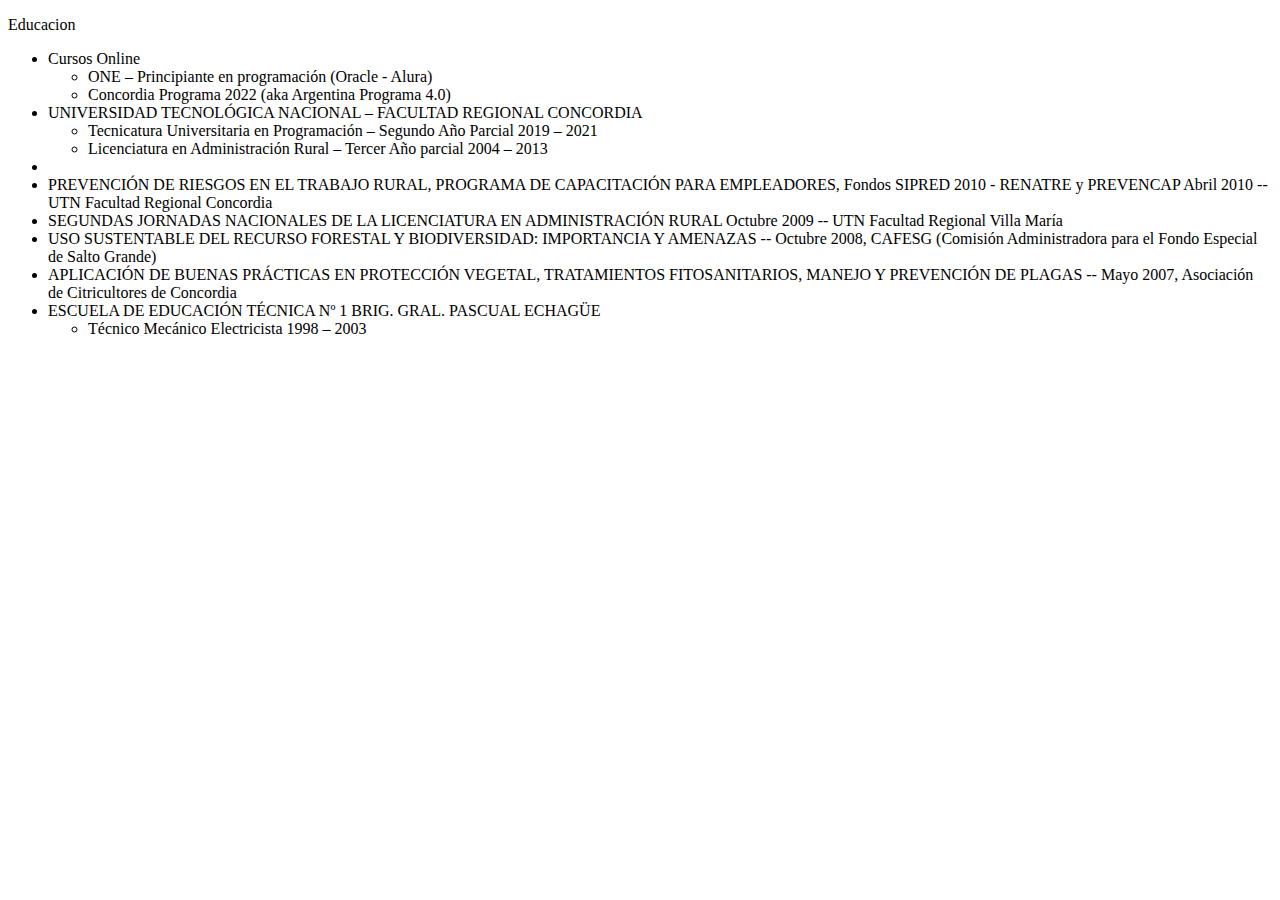
==== html/educacion.html @ b8811734 "Add files via upload" ====
<!DOCTYPE html>
<html lang="en">
<head>
    <meta charset="UTF-8">
    <meta http-equiv="X-UA-Compatible" content="IE=edge">
    <meta name="viewport" content="width=device-width, initial-scale=1.0">
    <title>Portfolio MNBS</title>
</head>
<body>
    <!--Educacion-->
<!--Aca deberia mostrar solo los primeros cursos, mas detalles con un boton que muestre el resto-->            
<div class="division">
    <p class="educacion">Educacion</p>
    <section class="seccion__educacion">
        <ul class="datos__educacion">
            <li class="datos__educativos">Cursos Online</li>
                <ul class="curso">
                    <li class="cursos__online">ONE – Principiante en programación (Oracle - Alura)
                    </li>
                    <li class="cursos__online">Concordia Programa 2022 (aka Argentina Programa 4.0)
                    </li>
                </ul>
            <li class="datos__educativos">UNIVERSIDAD TECNOLÓGICA NACIONAL – FACULTAD REGIONAL CONCORDIA</li>
                <ul class="universidad">
                    <li class="educ__universitaria">Tecnicatura Universitaria en Programación – Segundo Año Parcial 2019 – 2021</li>
                    <li class="educ__universitaria">Licenciatura en Administración Rural – Tercer Año parcial 2004 – 2013</li>
                </ul>
            <li class="datos__educativos">
                <li class="datos__capacitaciones">PREVENCIÓN DE RIESGOS EN EL TRABAJO RURAL,
                    PROGRAMA DE CAPACITACIÓN PARA EMPLEADORES,
                    Fondos SIPRED 2010 - RENATRE y PREVENCAP
                    Abril 2010 -- UTN Facultad Regional Concordia</li>
                <li class="datos__capacitaciones">SEGUNDAS JORNADAS
                    NACIONALES DE LA LICENCIATURA
                    EN ADMINISTRACIÓN RURAL
                    Octubre 2009 -- UTN Facultad
                    Regional Villa María</li>
                <li class="datos__capacitaciones">USO SUSTENTABLE DEL RECURSO
                    FORESTAL Y BIODIVERSIDAD:
                    IMPORTANCIA Y AMENAZAS -- Octubre 2008, CAFESG
                    (Comisión Administradora para el
                    Fondo Especial de Salto Grande)</li>
                <li class="datos__capacitaciones">APLICACIÓN DE BUENAS
                    PRÁCTICAS EN PROTECCIÓN
                    VEGETAL, TRATAMIENTOS
                    FITOSANITARIOS, MANEJO Y
                    PREVENCIÓN DE PLAGAS -- Mayo 2007, Asociación de
                    Citricultores de Concordia
                    </li>
            </li>
            <li class="datos__educativos">ESCUELA DE EDUCACIÓN TÉCNICA Nº 1 BRIG. GRAL. PASCUAL ECHAGÜE</li>
                <ul class="secundaria">
                    <li class="secundaria__tecnica">Técnico Mecánico Electricista 1998 – 2003</li>
                </ul>
        </ul>
    </section>
</div>
</body>
</html>
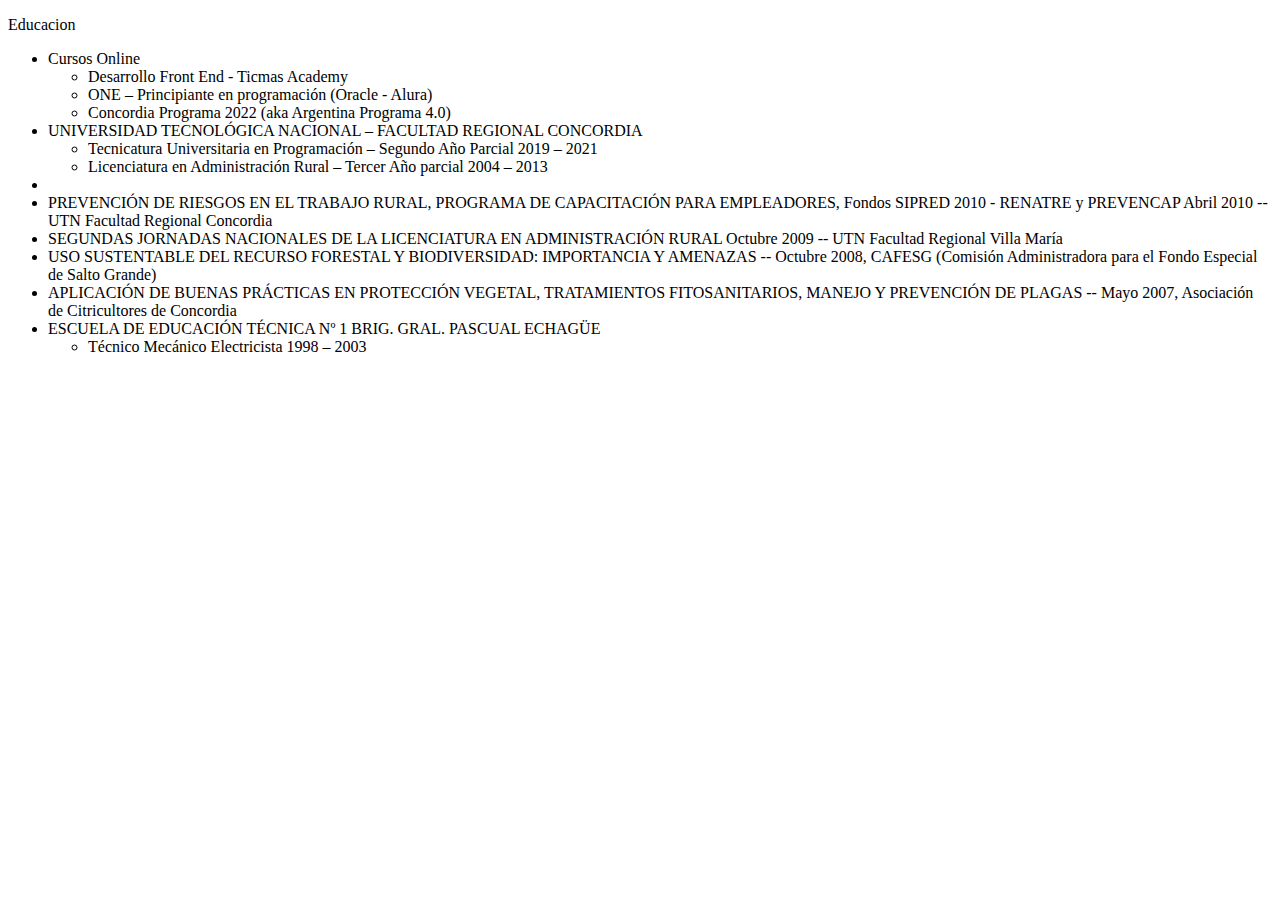
==== commit 81269ca9: "Se agrega nuevo curso" ====
--- a/html/educacion.html
+++ b/html/educacion.html
@@ -15,6 +15,8 @@
         <ul class="datos__educacion">
             <li class="datos__educativos">Cursos Online</li>
                 <ul class="curso">
+                    <li class="cursos__online">Desarrollo Front End - Ticmas Academy
+                    </li>
                     <li class="cursos__online">ONE – Principiante en programación (Oracle - Alura)
                     </li>
                     <li class="cursos__online">Concordia Programa 2022 (aka Argentina Programa 4.0)
